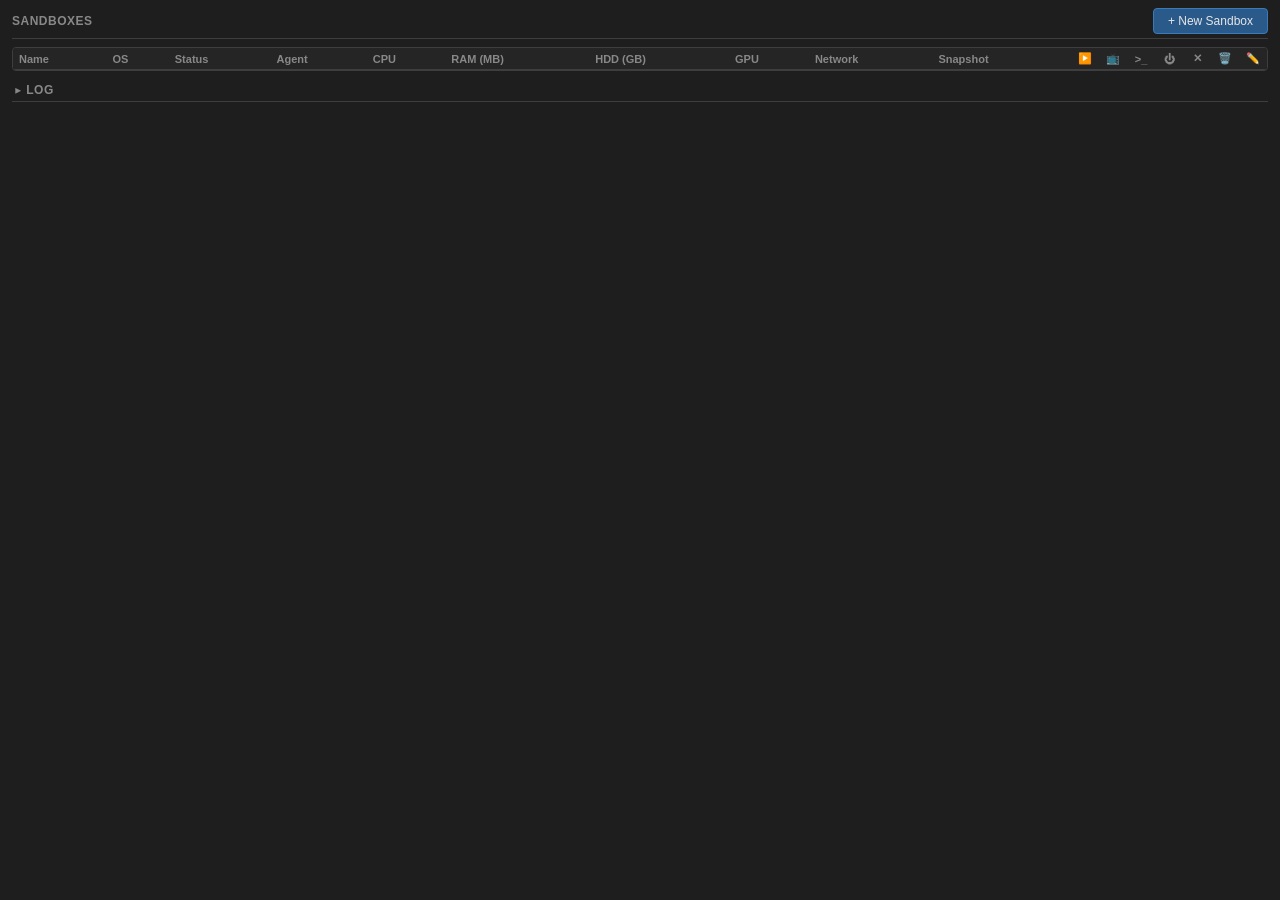
==== web/index.html @ 1988b418 "Merge remote-tracking branch 'origin/edid'" ====
<!DOCTYPE html>
<html lang="en">
<head>
<meta charset="UTF-8">
<meta name="viewport" content="width=device-width, initial-scale=1.0">
<title>App Sandbox</title>
<link rel="stylesheet" href="style.css">
</head>
<!-- spellcheck="false" inherits to all descendants; the per-field
     autocorrect/autocapitalize attrs (WebKit/Safari extensions) stop macOS from
     rewriting VM names, usernames, paths, and snapshot names as you type. -->
<body spellcheck="false" autocorrect="off" autocapitalize="off">

<!-- Virtual Machines -->
<section id="vm-section">
    <div class="section-header">
        <h2>Sandboxes</h2>
        <button id="btn-new-sandbox" class="primary" onclick="openCreateModal()">+ New Sandbox</button>
    </div>
    <div class="vm-table-wrap">
        <table id="vm-table">
            <thead><tr>
                <th>Name</th>
                <th>OS</th>
                <th>Status</th>
                <th>Agent</th>
                <th>CPU</th>
                <th>RAM (MB)</th>
                <th>HDD (GB)</th>
                <th>GPU</th>
                <th>Network</th>
                <th class="win-only">Snapshot</th>
                <th class="icon-col">&#x25B6;&#xFE0F;</th>
                <th class="icon-col" title="IDD Display">&#x1F4FA;</th>
                <th class="icon-col" title="SSH">&gt;_</th>
                <th class="icon-col">&#x23FB;</th>
                <th class="icon-col">&#x2715;&#xFE0F;</th>
                <th class="icon-col">&#x1F5D1;&#xFE0F;</th>
                <th class="icon-col">&#x270F;&#xFE0F;</th>
            </tr></thead>
            <tbody id="vm-tbody"></tbody>
        </table>
    </div>
</section>

<!-- Log -->
<section id="log-section">
    <h2 class="collapsible" onclick="toggleSection('log-section')"><span class="collapse-arrow" id="log-section-arrow">&#x25BC;</span> Log</h2>
    <div id="log-panel"></div>
</section>

<!-- Prerequisite modal -->
<div class="modal-overlay" id="prereq-overlay">
    <div class="modal">
        <h3>Virtual Machine Platform Required</h3>
        <p id="prereq-message">App Sandbox requires the <strong>Virtual Machine Platform</strong> Windows feature to create and run VMs. This feature is not currently enabled.</p>
        <div class="modal-buttons" id="prereq-buttons">
            <button onclick="document.getElementById('prereq-overlay').classList.remove('active')">Cancel</button>
            <button class="primary" onclick="enableFeature()">Enable</button>
        </div>
    </div>
</div>

<!-- Create Sandbox modal -->
<div class="modal-overlay" id="create-vm-overlay">
    <div class="modal wide">
        <h3>New Sandbox</h3>
        <div class="modal-form-body">
        <div class="form-grid">
            <label for="os-type">OS Type:</label>
            <div class="form-row">
                <select id="os-type" onchange="applyOsTypeUI()">
                    <option value="windows11" selected>Windows 11</option>
                    <option value="ubuntu2604lts">Ubuntu 26.04 LTS</option>
                    <option value="macos27">macOS 27</option>
                </select>
            </div>

            <label for="vm-name">VM Name:</label>
            <div class="form-row">
                <input type="text" id="vm-name" value="MyAppSandbox" class="input-md" autocorrect="off" autocapitalize="off" spellcheck="false">
                <span class="field-warn" id="vm-name-warn"></span>
            </div>

            <label>OS Image:</label>
            <div class="image-row">
                <span id="macos-image-source" style="display:none">Automatic download</span>
                <input type="text" id="image-path" class="needs-iso" placeholder="Path to ISO..." autocorrect="off" autocapitalize="off" spellcheck="false">
                <button id="btn-browse" class="needs-iso" onclick="sendCmd('browseImage')">Browse...</button>
                <span class="or-separator templates-supported">OR</span>
                <label class="templates-supported" style="text-align:left">Template:</label>
                <div class="template-dropdown templates-supported" id="template-dropdown">
                    <div class="template-dropdown-selected" id="template-dropdown-selected">(None)</div>
                    <div class="template-dropdown-list" id="template-dropdown-list"></div>
                    <input type="hidden" id="template-select" value="">
                </div>
            </div>

            <label class="needs-linux-version">Distribution:</label>
            <div class="form-row needs-linux-version">
                <select id="linux-version">
                    <option value="ubuntu-26.04" selected>Ubuntu 26.04 LTS</option>
                </select>
                <span class="host-info">Downloaded on first create (~600 MB), cached on the host</span>
            </div>

            <label for="hdd-size">HDD Size:</label>
            <div class="form-row">
                <input type="number" id="hdd-size" value="64" min="64" class="input-sm"> GB
                <button id="btn-disk-location" class="disk-location-btn" aria-haspopup="dialog" title="HDD Location" onclick="openDiskLocationModal()">HDD location...</button>
                <span class="host-info" id="host-hdd"></span>
            </div>

            <label for="ram-size">RAM Size:</label>
            <div class="form-row">
                <input type="number" id="ram-size" value="12288" min="4096" step="2" class="input-sm"> MB
                <span class="host-info" id="host-ram"></span>
            </div>

            <label for="cpu-cores">CPU Cores:</label>
            <div class="form-row">
                <input type="number" id="cpu-cores" value="8" min="1" class="input-sm">
                <span class="host-info" id="host-cpu"></span>
            </div>

            <label for="gpu-mode">GPU:</label>
            <div class="form-row">
                <select id="gpu-mode">
                    <option value="0">None</option>
                    <option value="1" selected>Default GPU</option>
                </select>
            </div>

            <label for="edid-source" class="windows-host-only">EDID source:</label>
            <div class="form-row windows-host-only">
                <select id="edid-source"><option value="">Built-in</option></select>
            </div>

            <label for="net-mode" class="windows-host-only">Network:</label>
            <div class="form-row windows-host-only">
                <select id="net-mode" onchange="onNetModeChange()">
                    <option value="0">None</option>
                    <option value="1" selected>NAT</option>
                    <option value="2">External</option>
                    <option value="3">Internal</option>
                </select>
                <label id="net-adapter-label" for="net-adapter" style="text-align:left">Adapter:</label>
                <select id="net-adapter"></select>
            </div>

            <label>Username:</label>
            <div class="cred-row">
                <input type="text" id="admin-user" value="user" class="input-md" autocomplete="off" autocorrect="off" autocapitalize="off" spellcheck="false" required>
                <span class="field-warn" id="admin-user-warn"></span>
            </div>

            <label>Password:</label>
            <div class="cred-row">
                <input type="password" id="admin-pass" value="test123" required>
                <label>Confirm:</label>
                <input type="password" id="admin-confirm" value="test123" required>
                <span class="toggle-pass" onmousedown="showPassword()" onmouseup="hidePassword()" onmouseleave="hidePassword()">&#x1F441;</span>
                <span class="field-warn" id="admin-pass-warn"></span>
            </div>

            <label>Options:</label>
            <div class="form-row">
                <label class="needs-windows" title="Disable Secure Boot and enable test-signing (required to load the test-signed guest drivers)"><input type="checkbox" id="test-mode"> Test Mode</label>
                <label title="Exposes the VM's sshd on a host-loopback port, tunnelled over vsock"><input type="checkbox" id="ssh-enabled" onchange="onSshToggle()"> SSH Server</label>
                <label title="Deploy the AppSandbox SSH public key so you can connect with key auth (requires SSH Server)"><input type="checkbox" id="ssh-deploy-key" disabled> Deploy SSH key</label>
            </div>
        </div>
        </div>
        <div class="modal-buttons">
            <button onclick="closeCreateModal()">Cancel</button>
            <button id="btn-create-template" class="templates-supported" disabled onclick="onCreateTemplate()">Build Template</button>
            <button id="btn-create" class="primary" disabled onclick="onCreateVm()">Create Sandbox</button>
        </div>
    </div>
</div>

<!-- HDD location modal -->
<div class="modal-overlay" id="disk-location-overlay">
    <div class="modal" role="dialog" aria-modal="true" aria-labelledby="disk-location-title">
        <h3 id="disk-location-title">HDD Location</h3>
        <p id="disk-directory-help">Choose an existing folder. Disks are stored in a subfolder named after the VM.</p>
        <div class="disk-directory-field">
            <label for="disk-directory" class="disk-directory-label">Folder:</label>
            <div class="disk-directory-row">
                <input type="text" id="disk-directory" aria-describedby="disk-directory-help disk-directory-warn" autocorrect="off" autocapitalize="off" spellcheck="false">
                <button id="btn-browse-disk-directory" onclick="sendCmd('browseDiskDirectory', { path: document.getElementById('disk-directory').value.trim() })">Browse...</button>
            </div>
            <span id="disk-directory-warn" class="field-warn" aria-live="polite"></span>
            <span id="disk-location-space" class="host-info" aria-live="polite"></span>
        </div>
        <div class="modal-buttons">
            <button onclick="closeDiskLocationModal(false)">Cancel</button>
            <button id="btn-save-disk-location" class="primary" onclick="closeDiskLocationModal(true)">Save</button>
        </div>
    </div>
</div>

<div class="modal-overlay" id="edit-vm-overlay">
    <div class="modal wide" role="dialog" aria-modal="true" aria-labelledby="edit-vm-title">
        <h3 id="edit-vm-title">Edit</h3>
        <div class="modal-form-body">
            <div class="form-grid">
                <label for="edit-ram-size">RAM Size:</label>
                <div class="form-row">
                    <input type="number" id="edit-ram-size" min="4096" step="2" class="input-sm" aria-describedby="edit-vm-warn"> MB
                    <span class="host-info" id="edit-host-ram"></span>
                </div>

                <label for="edit-cpu-cores">CPU Cores:</label>
                <div class="form-row">
                    <input type="number" id="edit-cpu-cores" min="1" class="input-sm" aria-describedby="edit-vm-warn">
                    <span class="host-info" id="edit-host-cpu"></span>
                </div>

                <label for="edit-hdd-size">Disk Size:</label>
                <div class="form-row">
                    <input type="number" id="edit-hdd-size" class="input-sm" aria-describedby="edit-vm-warn"> GB
                </div>

                <label for="edit-gpu-mode" class="win-only">GPU:</label>
                <div class="form-row win-only">
                    <select id="edit-gpu-mode">
                        <option value="0">None</option>
                        <option value="1">Default GPU</option>
                    </select>
                </div>

                <label for="edit-net-mode" class="win-only">Network:</label>
                <div class="form-row win-only">
                    <select id="edit-net-mode" onchange="onNetModeChange('edit-')">
                        <option value="0">None</option>
                        <option value="1">NAT</option>
                        <option value="2">External</option>
                        <option value="3">Internal</option>
                    </select>
                    <select id="edit-net-adapter" aria-label="Adapter or switch"></select>
                </div>
            </div>
            <span id="edit-vm-warn" class="field-warn" aria-live="polite"></span>
        </div>
        <div class="modal-buttons">
            <button onclick="closeEditVmModal()">Cancel</button>
            <button id="btn-save-edit-vm" class="primary" onclick="saveEditVm()">Save</button>
        </div>
    </div>
</div>

<div class="modal-overlay" id="snapshot-overlay">
    <div class="modal wide" role="dialog" aria-modal="true" aria-labelledby="snapshot-title">
        <h3 id="snapshot-title">Snapshots</h3>
        <div class="modal-form-body">
            <p id="snapshot-current"></p>
            <div id="snapshot-tree" role="group" aria-label="Snapshots and branches" aria-describedby="snapshot-help"></div>
            <p id="snapshot-help"></p>
            <span id="snapshot-warn" class="field-warn" aria-live="polite"></span>
        </div>
        <div class="modal-buttons">
            <button id="btn-snapshot-create" class="primary" onclick="takeSnapshot()">New Snapshot</button>
            <button id="btn-snapshot-rename" onclick="renameSnapshot()">Rename</button>
            <button id="btn-snapshot-delete" class="danger" onclick="deleteSnapshot()">Delete</button>
            <button onclick="closeSnapshotModal()">Close</button>
        </div>
    </div>
</div>

<!-- Confirm modal -->
<div class="modal-overlay" id="modal-overlay">
    <div class="modal">
        <h3 id="modal-title">Confirm</h3>
        <p id="modal-message"></p>
        <p id="modal-progress" role="status" tabindex="-1" hidden><span id="modal-progress-text"></span> <span class="spinner" aria-hidden="true"></span></p>
        <label style="display:none; font-size:12px; color:var(--text-dim); cursor:pointer; margin-bottom:8px;">
            <input type="checkbox" id="modal-dont-show"> Don't show this again
        </label>
        <div id="modal-input-row" style="display:none; margin-bottom:12px;">
            <label style="font-size:12px; color:var(--text-dim);" id="modal-input-label">Name:</label>
            <input type="text" id="modal-input" style="width:100%; margin-top:4px;" autocorrect="off" autocapitalize="off" spellcheck="false">
        </div>
        <div class="modal-buttons">
            <button id="modal-cancel-btn" onclick="modalResolve(false)">Cancel</button>
            <button class="danger" onclick="modalResolve(true)" id="modal-confirm-btn">Delete</button>
        </div>
    </div>
</div>

<script src="app.js"></script>
</body>
</html>
---- web/style.css ----
/* App Sandbox - Dark Theme */
:root {
    --bg: #1e1e1e;
    --ctrl-bg: #2d2d2d;
    --ctrl-border: #3e3e3e;
    --text: #e6e6e6;
    --text-dim: #888;
    --accent: #4ea6f5;
    --accent-hover: #6db8ff;
    --danger: #dc3232;
    --danger-dim: #8c2828;
    --success: #00c800;
    --warning: #dcc800;
    --section-gap: 12px;
    --radius: 4px;
}

* { box-sizing: border-box; margin: 0; padding: 0; }

body {
    background: var(--bg);
    color: var(--text);
    font-family: 'Segoe UI', sans-serif;
    font-size: 13px;
    padding: 8px 12px;
    overflow: hidden;
    user-select: none;
    height: 100vh;
    display: flex;
    flex-direction: column;
}

/* Section headings */
h2 {
    font-size: 12px;
    font-weight: 600;
    color: var(--text-dim);
    text-transform: uppercase;
    letter-spacing: 0.5px;
    margin-bottom: 8px;
    padding-bottom: 4px;
    border-bottom: 1px solid var(--ctrl-border);
}

/* Section header row: title on left, action button on right */
.section-header {
    display: flex;
    align-items: center;
    justify-content: space-between;
    margin-bottom: 8px;
    padding-bottom: 4px;
    border-bottom: 1px solid var(--ctrl-border);
}
.section-header h2 {
    border-bottom: none;
    margin-bottom: 0;
    padding-bottom: 0;
}
#btn-new-sandbox {
    height: 26px;
    padding: 2px 14px;
}

/* Collapsible sections */
h2.collapsible { cursor: pointer; }
h2.collapsible:hover { color: var(--text); }
.collapse-arrow { display: inline-block; font-size: 10px; transition: transform 0.15s; }
.collapsed .collapse-arrow { transform: rotate(-90deg); }
.collapsed .section-body, .collapsed #log-panel { display: none; }

/* Form layout */
.form-grid {
    display: grid;
    grid-template-columns: 90px 1fr;
    gap: 4px 8px;
    align-items: center;
}

.form-grid label {
    font-size: 12px;
    color: var(--text-dim);
    text-align: right;
    padding-right: 4px;
}

.form-row {
    display: flex;
    align-items: center;
    gap: 6px;
    min-height: 26px;
}

.form-row .host-info {
    font-size: 11px;
    color: var(--text-dim);
    margin-left: 8px;
}

/* Inputs */
input[type="text"],
input[type="number"],
input[type="password"],
select {
    background: var(--ctrl-bg);
    color: var(--text);
    border: 1px solid var(--ctrl-border);
    border-radius: var(--radius);
    padding: 3px 6px;
    font-size: 12px;
    font-family: inherit;
    outline: none;
    height: 24px;
}

input:focus, select:focus {
    border-color: var(--accent);
}

input[type="text"] { width: 100%; }
input[type="number"] { width: 80px; }
input[type="password"] { width: 100%; }
select { min-width: 80px; }
#gpu-mode, #edit-gpu-mode, #edid-source { max-width: 100%; text-overflow: ellipsis; }

.input-sm { width: 80px !important; }
.input-md { width: 140px !important; }

/* Buttons */
button {
    background: var(--ctrl-bg);
    color: var(--text);
    border: 1px solid var(--ctrl-border);
    border-radius: var(--radius);
    padding: 4px 12px;
    font-size: 12px;
    font-family: inherit;
    cursor: pointer;
    height: 26px;
    white-space: nowrap;
}

button:hover { background: #3a3a3a; border-color: #555; }
button:active { background: #444; }
button:disabled { opacity: 0.4; cursor: default; }
button:disabled:hover { background: var(--ctrl-bg); border-color: var(--ctrl-border); }

/* Disabled checkboxes (e.g. "Deploy SSH key" until "SSH Server" is ticked).
   Chromium/WebView2 dims a disabled native checkbox automatically, but WebKit
   (the macOS WKWebView host) does not -- so dim it, and the whole label, here
   to make the unavailable affordance obvious on both engines. */
input[type="checkbox"]:disabled { opacity: 0.4; cursor: default; }
label:has(input[type="checkbox"]:disabled) { opacity: 0.5; cursor: default; }

button.primary {
    background: #2a5a8a;
    border-color: #3a7aba;
}
button.primary:hover { background: #3a6a9a; }
button.primary:disabled { background: #2a3a4a; border-color: #3a4a5a; }

/* Image row with OR separator */
.image-row {
    display: flex;
    align-items: center;
    gap: 6px;
}
.image-row input[type="text"] { flex: 1; min-width: 120px; }
.or-separator {
    color: var(--text-dim);
    font-size: 11px;
    font-weight: 600;
    padding: 0 2px;
}
.image-row select { min-width: 140px; }

/* Template custom dropdown */
.template-dropdown {
    position: relative;
    min-width: 180px;
}
.template-dropdown-selected {
    background: var(--ctrl-bg);
    color: var(--text);
    border: 1px solid var(--ctrl-border);
    border-radius: var(--radius);
    padding: 3px 6px;
    font-size: 12px;
    height: 24px;
    cursor: pointer;
    overflow: hidden;
    text-overflow: ellipsis;
    white-space: nowrap;
}
.template-dropdown.open .template-dropdown-selected {
    border-color: var(--accent);
}
.template-dropdown-list {
    display: none;
    position: absolute;
    top: 100%;
    left: 0; right: 0;
    background: var(--ctrl-bg);
    border: 1px solid var(--accent);
    border-radius: var(--radius);
    margin-top: 2px;
    z-index: 100;
    max-height: 200px;
    overflow-y: auto;
}
.template-dropdown.open .template-dropdown-list { display: block; }
.template-dropdown-item {
    display: flex;
    align-items: center;
    padding: 4px 6px;
    font-size: 12px;
    cursor: pointer;
    color: var(--text);
}
.template-dropdown-item:hover { background: #3a3a3a; }
.template-dropdown-item .tpl-name { flex: 1; overflow: hidden; text-overflow: ellipsis; white-space: nowrap; }
.template-dropdown-item .tpl-delete {
    flex-shrink: 0;
    margin-left: 6px;
    cursor: pointer;
    opacity: 0.5;
    font-size: 14px;
}
.template-dropdown-item .tpl-delete:hover { opacity: 1; }

/* Inline field validation warning */
.field-warn {
    font-size: 11px;
    color: var(--danger);
    white-space: normal;
    overflow-wrap: anywhere;
    flex: 1 1 0;
    min-width: 0;
}

/* Password match validation */
.pass-mismatch:focus { border-color: var(--danger-dim) !important; }
.pass-match:focus { border-color: var(--success) !important; }

/* Password reveal toggle */
.toggle-pass {
    cursor: pointer;
    font-size: 14px;
    opacity: 0.5;
    user-select: none;
}
.toggle-pass:hover { opacity: 1; }

/* Credentials row */
.cred-row {
    display: flex;
    align-items: center;
    gap: 6px;
}
.cred-row label {
    font-size: 12px;
    color: var(--text-dim);
    white-space: nowrap;
}
.cred-row input { flex: 1; }

/* Action buttons row */
.action-buttons {
    display: flex;
    gap: 6px;
    margin-top: 8px;
    padding-top: 8px;
    border-top: 1px solid var(--ctrl-border);
}

/* Section spacing */
section { margin-bottom: var(--section-gap); flex-shrink: 0; }
section:last-of-type { flex: 1; min-height: 0; display: flex; flex-direction: column; margin-bottom: 0; }
section:last-of-type.collapsed { flex: 0; }

/* VM Table */
.vm-table-wrap {
    overflow-x: auto;
    border: 1px solid var(--ctrl-border);
    border-radius: var(--radius);
}

table {
    width: 100%;
    border-collapse: collapse;
    font-size: 12px;
}

th {
    background: #252525;
    color: var(--text-dim);
    font-weight: 600;
    font-size: 11px;
    text-align: left;
    padding: 4px 6px;
    border-bottom: 1px solid var(--ctrl-border);
    white-space: nowrap;
    position: sticky;
    top: 0;
}

td {
    padding: 3px 6px;
    border-bottom: 1px solid #2a2a2a;
    white-space: nowrap;
}

td.empty-state { text-align: center; color: var(--text-dim); padding: 20px 6px; }
.empty-state-btn { height: 32px; padding: 4px 18px; font-size: 13px; }
tr:hover td { background: #252525; }
tr.selected td { background: #1a3a5a; }

/* Icon columns — fixed width, centered in both header and body */
th.icon-col, td.icon-col {
    width: 28px;
    text-align: center;
    padding-left: 2px;
    padding-right: 2px;
}

/* Icon button cells */
.icon-btn {
    background: none;
    border: none;
    font-size: 14px;
    padding: 0;
    height: auto;
    width: 100%;
    text-align: center;
    cursor: pointer;
    line-height: 1;
}
.icon-btn:hover { opacity: 0.8; }
.icon-btn:disabled { opacity: 0.3; cursor: default; }

/* Icon colors by state */
.icon-btn.start { color: var(--success); }
.icon-btn.start.inactive { color: #505050; }
.icon-btn.shutdown { color: var(--warning); }
.icon-btn.shutdown.inactive { color: #505050; }
.icon-btn.stop { color: #dc3232; }
.icon-btn.stop.inactive { color: #505050; }
.icon-btn.delete { color: #c83c3c; }
.icon-btn.delete.running { color: #642828; }
.icon-btn.ssh { color: var(--accent); font-family: monospace; font-weight: bold; }
.icon-btn.ssh.inactive { color: #505050; }
.icon-btn.ssh.hidden { display: none; }
.icon-btn.edit { color: var(--text-dim); }
.icon-btn.edit:hover { color: var(--text); }

/* Agent dot */
.agent-dot {
    display: inline-block;
    width: 8px;
    height: 8px;
    border-radius: 50%;
    background: #c80000;
    vertical-align: middle;
}
.agent-dot.online { background: var(--success); }
.agent-dot.disabled { background: var(--text-dim); }

/* Status text */
.status-running { color: var(--success); font-weight: 600; }
.status-shutting-down { color: var(--warning); font-weight: 600; }
.status-building { color: var(--accent); font-weight: 600; }
.spinner {
    display: inline-block;
    width: 10px; height: 10px;
    border: 2px solid var(--accent);
    border-top-color: transparent;
    border-radius: 50%;
    animation: spin 0.8s linear infinite;
    margin-left: 5px;
    vertical-align: middle;
}
@keyframes spin { to { transform: rotate(360deg); } }
.status-stopped { color: var(--text-dim); }

.snap-cell { white-space: nowrap; }
.snap-open {
    display: block;
    max-width: 220px;
    overflow: hidden;
    text-overflow: ellipsis;
    font-size: 11px;
}

/* Log panel */
#log-panel {
    background: var(--ctrl-bg);
    border: 1px solid var(--ctrl-border);
    border-radius: var(--radius);
    padding: 6px;
    flex: 1;
    min-height: 60px;
    overflow-y: auto;
    font-family: 'Consolas', 'Courier New', monospace;
    font-size: 11px;
    line-height: 1.5;
    color: #ccc;
    user-select: text;
    cursor: text;
}

#log-panel .log-line {
    white-space: pre-wrap;
    word-break: break-all;
}

/* Confirmation modal */
.modal-overlay {
    display: none;
    position: fixed;
    top: 0; left: 0; right: 0; bottom: 0;
    background: rgba(0,0,0,0.6);
    z-index: 1000;
    align-items: center;
    justify-content: center;
}
.modal-overlay.active { display: flex; }

.modal {
    background: #2a2a2a;
    border: 1px solid #555;
    border-radius: 6px;
    padding: 20px;
    max-width: 420px;
    width: 90%;
}
.modal.wide {
    max-width: 640px;
    width: 92%;
    display: flex;
    flex-direction: column;
    max-height: calc(100vh - 32px);
}
.modal.wide h3, .modal.wide .modal-buttons {
    flex-shrink: 0;
}
#edit-vm-overlay .modal { max-width: 480px; }
.modal-form-body {
    min-height: 0;
    overflow-y: auto;
    color-scheme: dark;
    margin-bottom: 16px;
}
.modal-form-body .form-grid { grid-template-columns: 90px minmax(0, 1fr); }
.modal-form-body .form-row, .modal-form-body .cred-row,
.modal-form-body .image-row { min-width: 0; flex-wrap: wrap; }
.modal-form-body .cred-row input { min-width: 0; }
#edit-vm-warn, #snapshot-warn { display: block; margin-top: 12px; }
#edit-vm-warn:empty, #snapshot-warn:empty { display: none; }
#snapshot-current { overflow-wrap: anywhere; }
#snapshot-tree {
    border: 1px solid var(--ctrl-border);
    border-radius: var(--radius);
    background: var(--ctrl-bg);
    padding: 6px;
}
#snapshot-tree ul { list-style: none; margin: 0; padding: 0; }
#snapshot-tree ul ul {
    margin-left: 13px;
    padding-left: 12px;
    border-left: 1px solid var(--ctrl-border);
}
.snapshot-choice {
    display: flex;
    align-items: center;
    gap: 8px;
    padding: 6px;
    width: 100%;
    height: auto;
    font-size: inherit;
    text-align: left;
    white-space: normal;
}
.snapshot-choice, .snapshot-choice:hover, .snapshot-choice:active, .snapshot-choice:disabled:hover {
    background: none;
    border: none;
}
.snapshot-choice[aria-pressed="true"] .snapshot-name { font-weight: 600; }
.snapshot-choice:disabled { opacity: 1; }
.snapshot-choice:focus-visible { outline: 1px solid var(--accent); outline-offset: -1px; }
.snapshot-name { min-width: 0; overflow-wrap: anywhere; }
.snapshot-meta { min-width: 0; margin-left: auto; color: var(--text-dim); font-size: 11px; text-align: right; overflow-wrap: anywhere; }
#snapshot-help { margin: 12px 0 0; }
#btn-snapshot-create { margin-right: auto; }
.disk-location-btn { flex-shrink: 0; }
#disk-location-overlay .modal { max-width: 560px; max-height: calc(100vh - 32px); overflow-y: auto; color-scheme: dark; }
#disk-location-overlay .disk-directory-field { margin-bottom: 16px; }
.disk-directory-label { display: block; color: var(--text-dim); font-size: 12px; margin-bottom: 6px; }
.disk-directory-field { min-width: 0; }
.disk-directory-row { display: flex; align-items: center; gap: 6px; }
.disk-directory-row input[type="text"] { flex: 1; min-width: 0; }
.disk-directory-row button { flex-shrink: 0; }
.disk-directory-field .field-warn { display: block; margin: 4px 0 0; }
.disk-directory-field .field-warn:empty { display: none; }
#disk-location-space { display: block; color: var(--text-dim); font-size: 11px; margin-top: 6px; }
@media (max-width: 560px) {
    .modal-form-body .form-grid { grid-template-columns: minmax(0, 1fr); }
    .modal-form-body .form-grid > label { text-align: left; margin-top: 5px; }
    .modal.wide .modal-buttons { flex-wrap: wrap; }
    .modal.wide { padding: 14px; }
    .snapshot-choice { flex-wrap: wrap; }
    .snapshot-meta { flex-basis: 100%; text-align: left; }
}
.modal h3 {
    font-size: 14px;
    margin-bottom: 12px;
    overflow-wrap: anywhere;
}
.modal p {
    font-size: 12px;
    color: #bbb;
    margin-bottom: 16px;
    line-height: 1.5;
}
.modal-buttons {
    display: flex;
    justify-content: flex-end;
    gap: 8px;
}
.modal-buttons .danger {
    background: #5a1a1a;
    border-color: #8a2a2a;
    color: #ff8888;
}
.modal-buttons .danger:hover { background: #6a2a2a; }
.modal-buttons .primary {
    background: #1a3a5a;
    border-color: #2a5a8a;
    color: #88bbff;
}
.modal-buttons .primary:hover { background: #2a4a6a; }
.prereq-progress {
    margin-top: 12px;
    height: 6px;
    background: #1a1a1a;
    border-radius: 3px;
    overflow: hidden;
}
.prereq-progress-bar {
    height: 100%;
    width: 0%;
    background: #4a8adf;
    border-radius: 3px;
    transition: width 0.3s ease;
}
.prereq-pct {
    margin-top: 6px;
    font-size: 11px;
    color: #888;
    text-align: center;
}
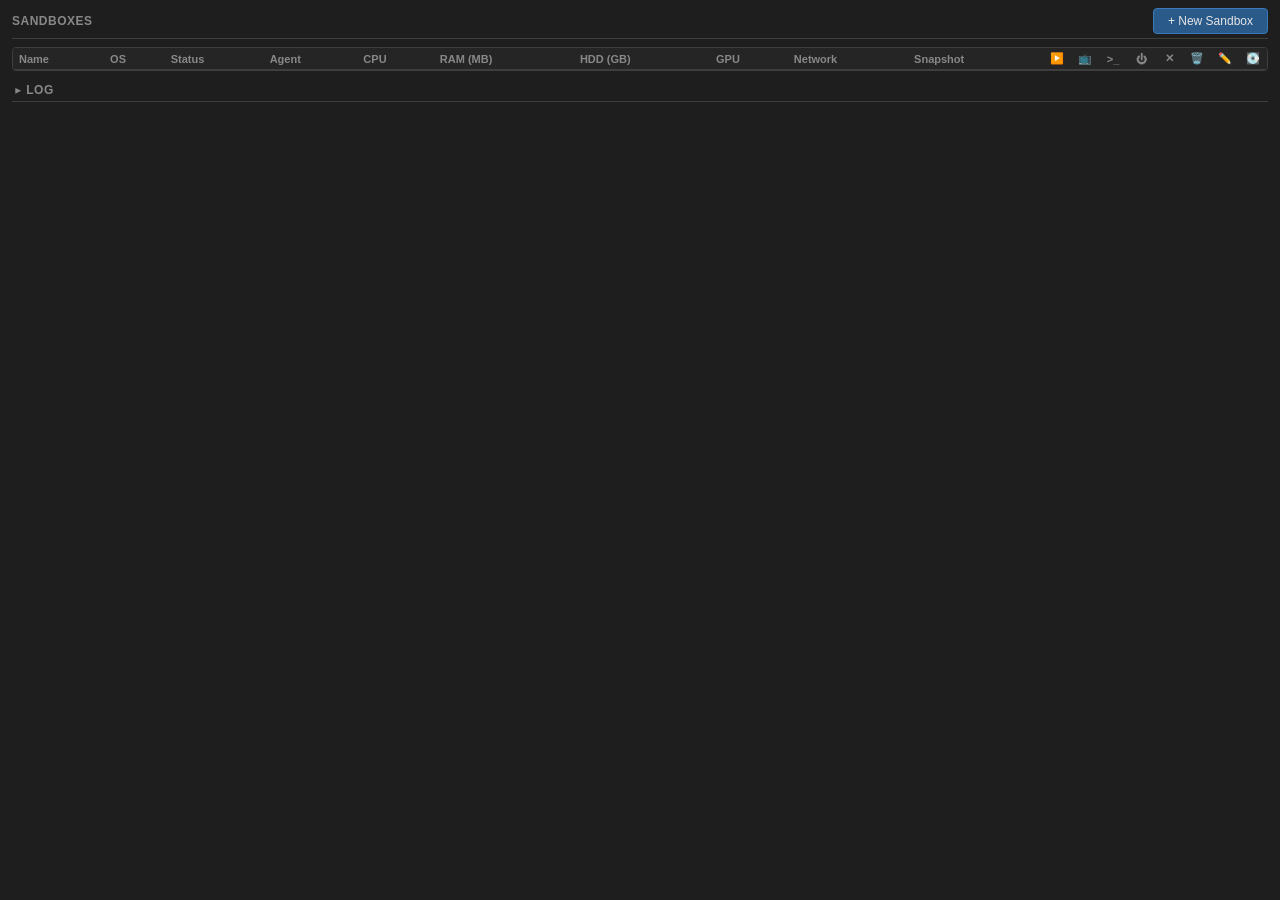
==== commit 87bbca18: "Add a option to allow mounting the guest disk on the host" ====
--- a/web/index.html
+++ b/web/index.html
@@ -37,6 +37,7 @@
                 <th class="icon-col">&#x2715;&#xFE0F;</th>
                 <th class="icon-col">&#x1F5D1;&#xFE0F;</th>
                 <th class="icon-col">&#x270F;&#xFE0F;</th>
+                <th class="icon-col windows-host-only" title="Host disk mount">&#x1F4BD;</th>
             </tr></thead>
             <tbody id="vm-tbody"></tbody>
         </table>
@@ -104,11 +105,27 @@
                 <span class="host-info">Downloaded on first create (~600 MB), cached on the host</span>
             </div>
 
-            <label for="hdd-size">HDD Size:</label>
-            <div class="form-row">
+            <label for="disk-type" id="disk-type-label" hidden>Disk Type:</label>
+            <div class="form-row" id="disk-type-row" hidden>
+                <select id="disk-type" onchange="onDiskTypeChange()">
+                    <option value="vhdx">VHDX file</option>
+                    <option value="physical">Physical disk</option>
+                </select>
+            </div>
+
+            <label for="hdd-size" id="vhdx-label">HDD Size:</label>
+            <div class="form-row" id="vhdx-row">
                 <input type="number" id="hdd-size" value="64" min="64" class="input-sm"> GB
                 <button id="btn-disk-location" class="disk-location-btn" aria-haspopup="dialog" title="HDD Location" onclick="openDiskLocationModal()">HDD location...</button>
                 <span class="host-info" id="host-hdd"></span>
+            </div>
+
+            <label for="physical-disk" id="physical-disk-label" hidden>Physical Disk:</label>
+            <div class="form-row" id="physical-disk-row" hidden>
+                <select id="physical-disk" aria-describedby="physical-disk-status" onchange="onPhysicalDiskSelection()" disabled></select>
+                <button id="refresh-physical-disks" onclick="refreshPhysicalDisks()">Refresh</button>
+                <button id="make-physical-disk-writable" onclick="makePhysicalDiskWritable()" hidden>Make writable</button>
+                <span class="host-info" id="physical-disk-status" role="status"></span>
             </div>
 
             <label for="ram-size">RAM Size:</label>
--- a/web/style.css
+++ b/web/style.css
@@ -89,6 +89,9 @@
     gap: 6px;
     min-height: 26px;
 }
+
+.form-grid > [hidden] { display: none; }
+#physical-disk { max-width: 100%; min-width: 0; }
 
 .form-row .host-info {
     font-size: 11px;
